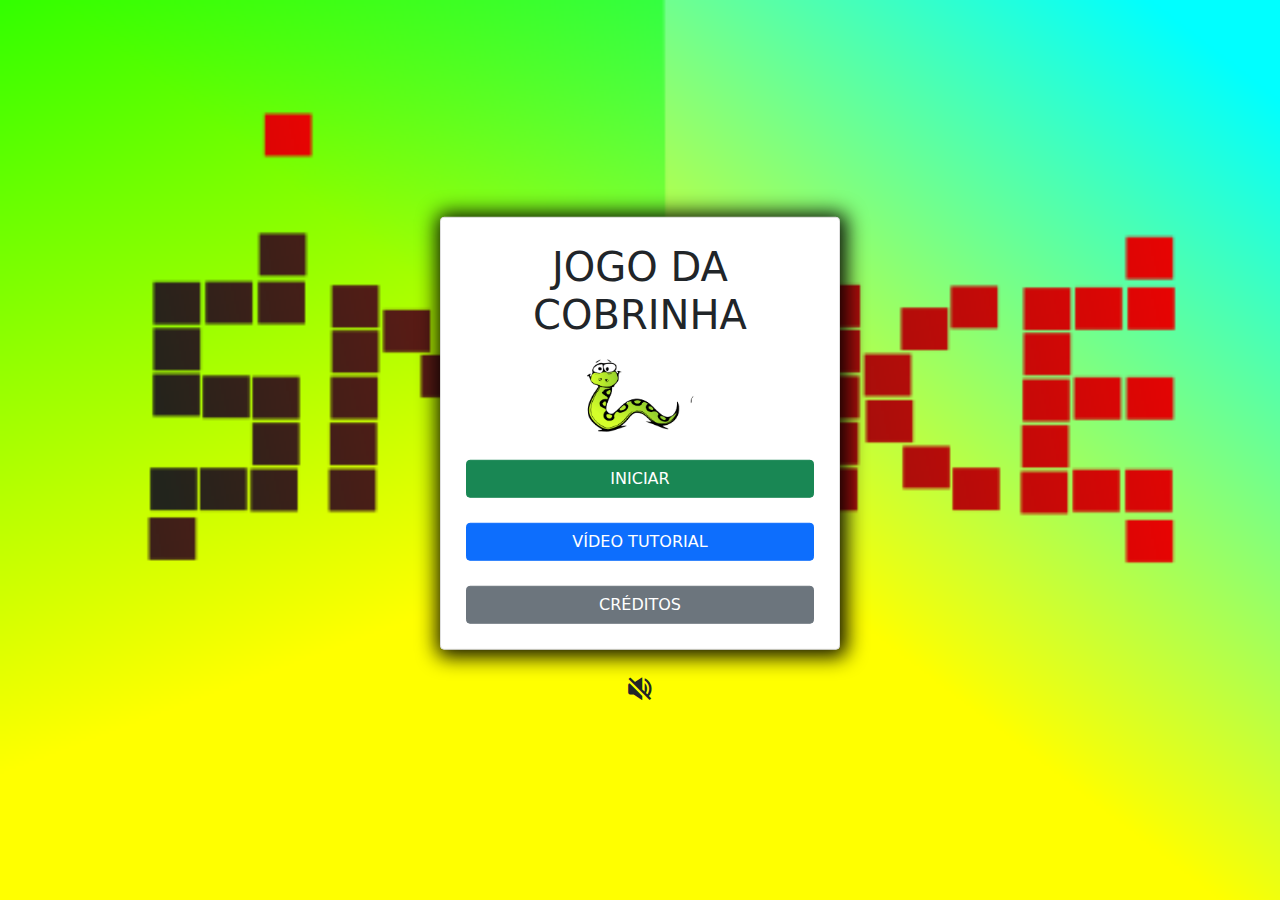
==== index.html @ 07756f4f "ref #Projeto upload" ====
<!DOCTYPE html>
<html>

<head>
	<title>Jogo da cobrinha</title>

	<link rel="stylesheet" href="assets/css/bootstrap.min.css" />
	<link rel="stylesheet" href="assets/css/boxicons.min.css" />
	<link rel="stylesheet" href="assets/css/game.css" />

	<script src="assets/js/bootstrap.min.js"></script>
	<script src="assets/js/jquery-3.6.0.js"></script>

	<script type="text/javascript">
		$(function () {
			$(".toggle-audio").click(function () {
				$(this).toggleClass("bxs-volume-mute");

				var myAudio = document.getElementById('playAudio');

				if (myAudio.duration > 0 && !myAudio.paused) {
					myAudio.pause();
				} else {
					myAudio.play();
				}
			});
		});
	</script>
</head>

<body>
	<div class="container-menu">
		<div class="content-center">
			<div class="menu">
				<div class="row">
					<div class="col-md-12">
						<h1>JOGO DA COBRINHA</h1>
						<img src="assets/img/snake.gif" alt="Cobrinha" width="120">
					</div>

					<div class="col-md-12">
						<div class="d-grid gap-2">
							<a href="game.html" class="btn btn-block btn-success">INICIAR</a>
						</div>
					</div>

					<div class="col-md-12">
						<div class="d-grid gap-2">
							<a href="creditos.html" class="btn btn-block btn-primary">VÍDEO TUTORIAL</a>
						</div>
					</div>

					<div class="col-md-12">
						<div class="d-grid gap-2">
							<a href="creditos.html" class="btn btn-block btn-secondary">CRÉDITOS</a>
						</div>
					</div>
				</div>
			</div>

			<div class="row">
				<div class="col-md-12">
					<audio controls autoplay loop id="playAudio" class="hide">
						<source src="assets/sound/menu.ogg" type="audio/mpeg">
					</audio>
					<i toggle="#playAudio" class="bx bxs-volume-mute bxs-volume-full field-icon toggle-audio"></i>
				</div>
			</div>
		</div>
	</div>
</body>

</html>
---- assets/css/game.css ----
.container-menu {
    width: 100%;
    height: 100%;
    position: absolute;
    text-align: center;
    background: rebeccapurple;
    background-image: url("../img/background-menu.png");
    background-size: cover;
    background-repeat: no-repeat;
    background-position: center;
    padding: 25px;
}

.menu {
    margin-top: 25px;
    margin-bottom: 25px;
    background: #fff;
    padding: 25px;
    max-width: 400px;
    border: 1px solid #dfdfdf;
    border-radius: 4px;
    -webkit-box-shadow: 2px 2px 20px 5px rgba(0, 0, 0, 0.94);
    box-shadow: 2px 2px 20px 5px rgba(0, 0, 0, 0.94);
}

.menu .col-md-12 .d-grid {
    margin-top: 25px;
}

.toggle-audio {
    font-size: 28px;
}

.container-game {
    width: 100%;
    height: 100%;
    position: absolute;
    text-align: center;
    background: rebeccapurple;
    background-image: url("../img/background.png");
    background-size: cover;
    background-repeat: no-repeat;
    background-position: center;
}

.content-center {
    position: absolute;
    left: 50%;
    top: 50%;
    -webkit-transform: translate(-50%, -50%);
    transform: translate(-50%, -50%);
}

canvas {
    width: 600px;
    height: 600px;
    border: 1px solid #404040;
    border-radius: 4px;
    -webkit-box-shadow: 2px 2px 20px 5px rgba(0, 0, 0, 0.94);
    box-shadow: 2px 2px 20px 5px rgba(0, 0, 0, 0.94);
}

.hide {
    display: none;
}
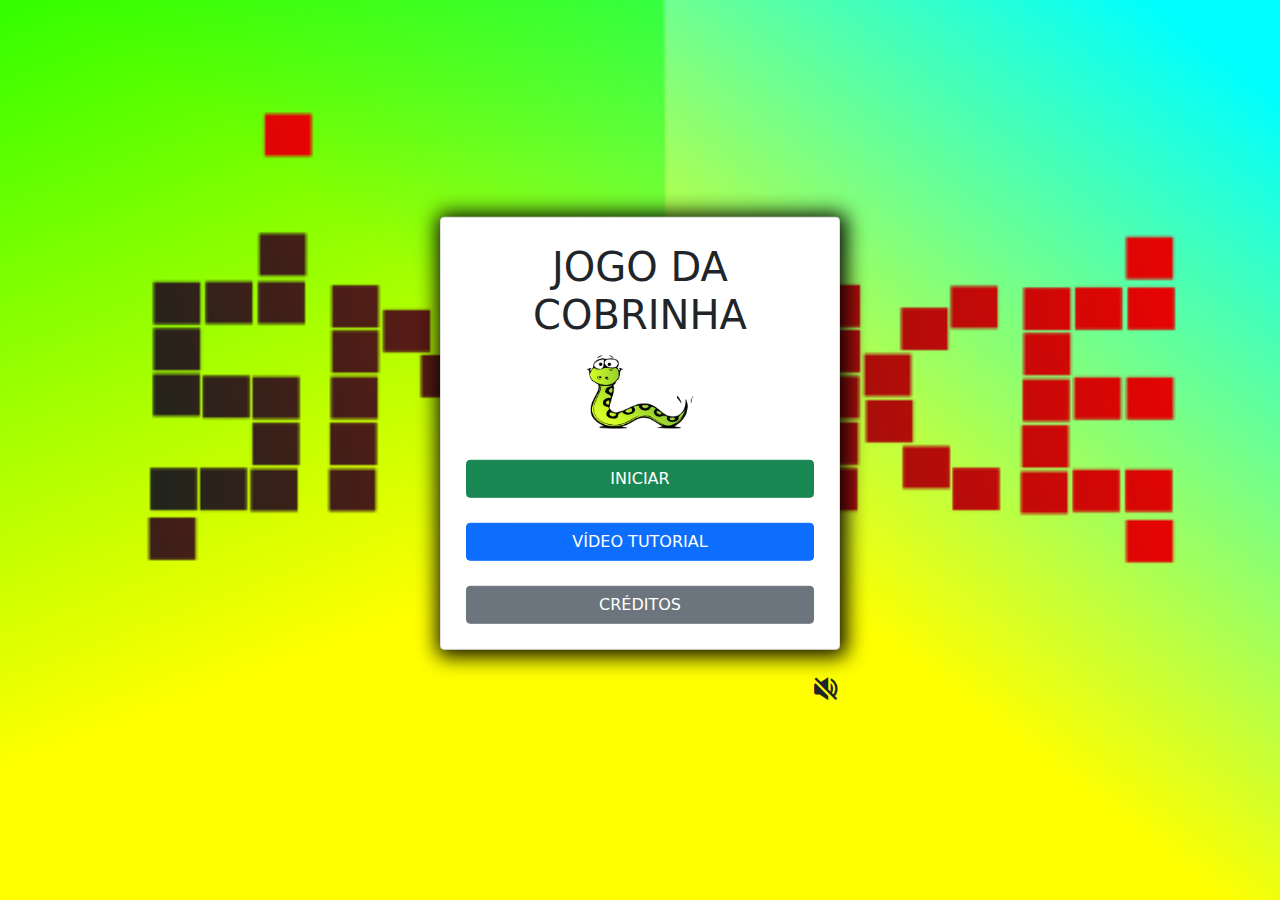
==== commit 88b683dd: "Atualização 02" ====
--- a/index.html
+++ b/index.html
@@ -46,7 +46,7 @@
 
 					<div class="col-md-12">
 						<div class="d-grid gap-2">
-							<a href="creditos.html" class="btn btn-block btn-primary">VÍDEO TUTORIAL</a>
+							<a href="tutorial.html" class="btn btn-block btn-primary">VÍDEO TUTORIAL</a>
 						</div>
 					</div>
 
@@ -59,7 +59,7 @@
 			</div>
 
 			<div class="row">
-				<div class="col-md-12">
+				<div class="col-md-12" style="text-align:right;">
 					<audio controls autoplay loop id="playAudio" class="hide">
 						<source src="assets/sound/menu.ogg" type="audio/mpeg">
 					</audio>
--- a/assets/css/game.css
+++ b/assets/css/game.css
@@ -25,6 +25,25 @@
 
 .menu .col-md-12 .d-grid {
     margin-top: 25px;
+}
+
+.menu-credito {
+    width: 400px;
+    height: 400px;
+    background-image: url("../img/creditos.gif");
+    background-size: cover;
+    background-repeat: no-repeat;
+    background-position: center;
+    margin-bottom: 25px;
+}
+
+.menu-tutorial {
+    margin-bottom: 25px;
+}
+
+.menu-tutorial iframe {
+    width: 400px;
+    height: 400px;
 }
 
 .toggle-audio {
@@ -58,6 +77,7 @@
     border-radius: 4px;
     -webkit-box-shadow: 2px 2px 20px 5px rgba(0, 0, 0, 0.94);
     box-shadow: 2px 2px 20px 5px rgba(0, 0, 0, 0.94);
+    margin-bottom: 25px;
 }
 
 .hide {
